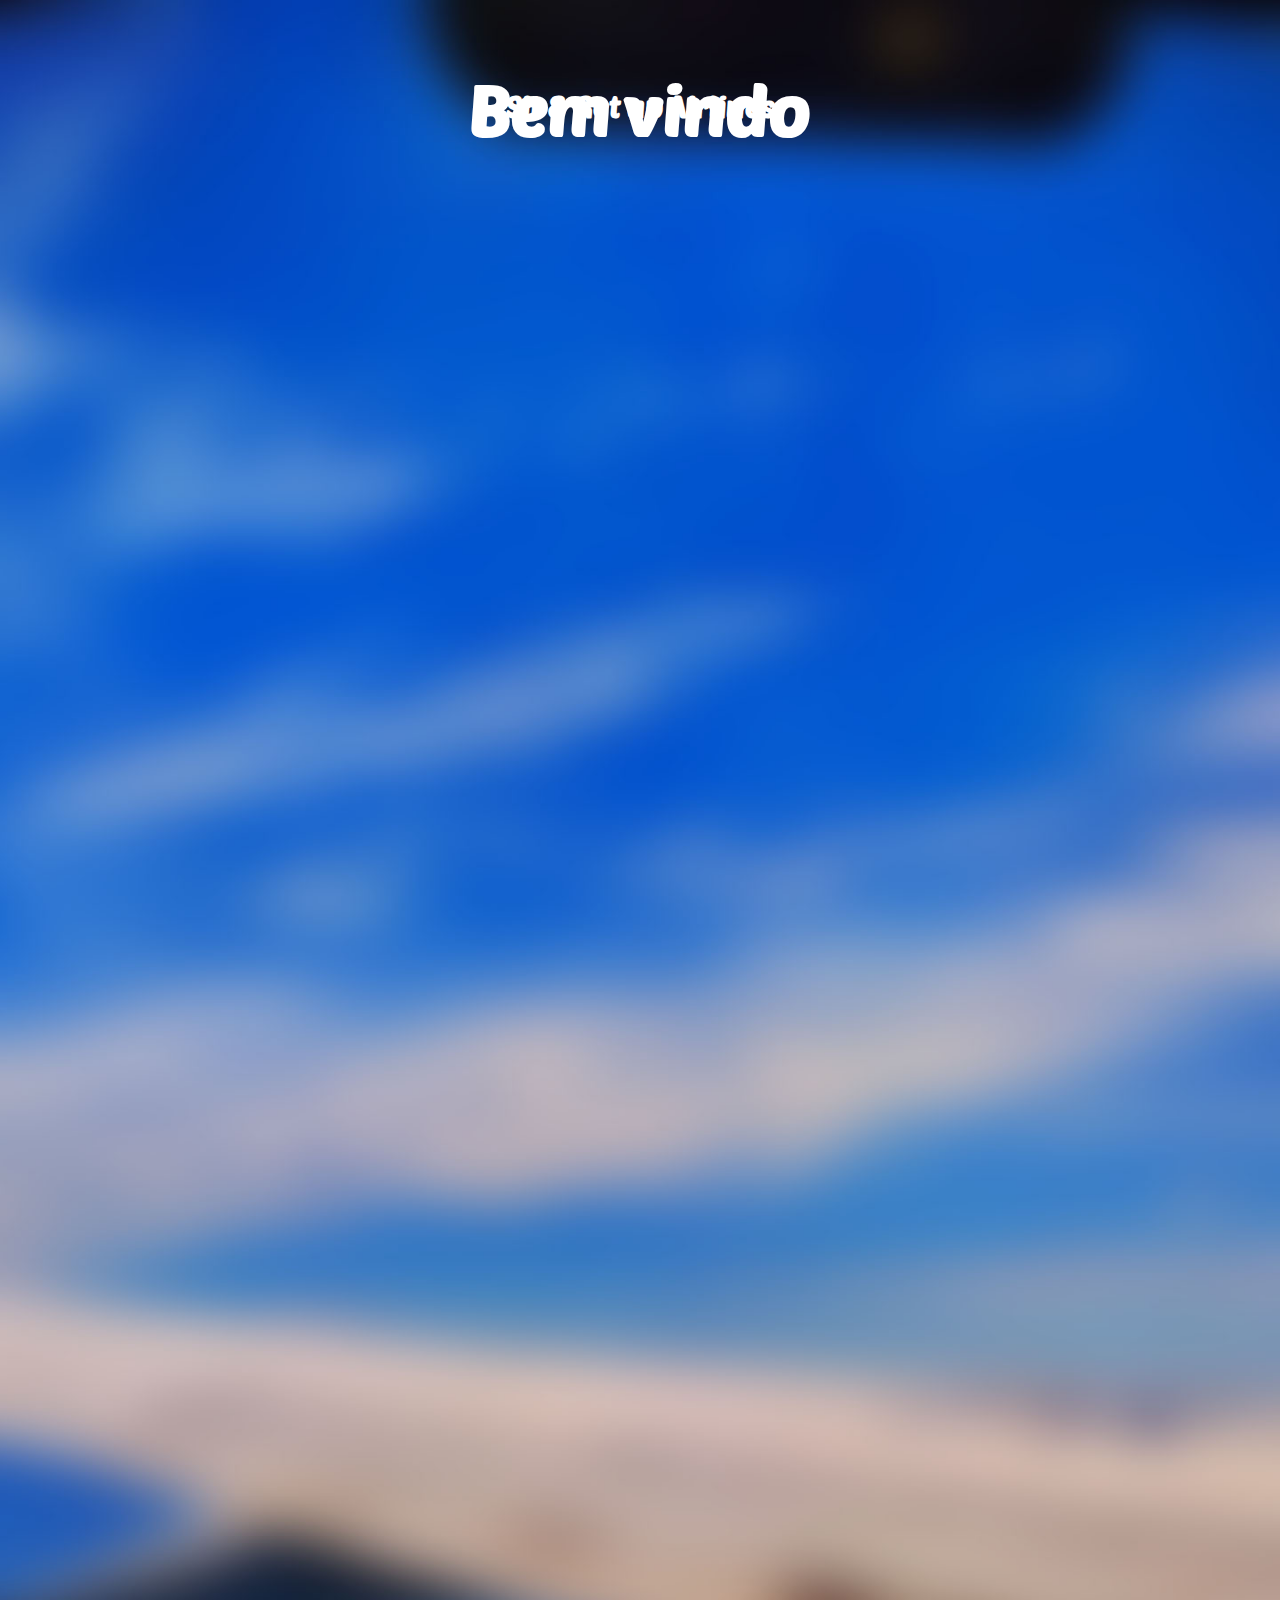
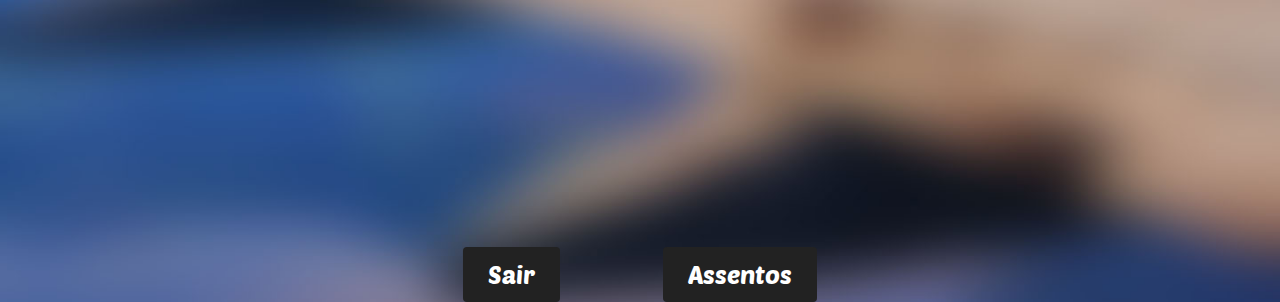
==== www/index.html @ d8bac892 "Project's Initial Commit" ====
<!DOCTYPE HTML>
<html>
<head>
    <meta charset="utf-8">
    <meta name="viewport" content="width=device-width, initial-scale=1, maximum-scale=1, user-scalable=no">
    <meta http-equiv="Content-Security-Policy" content="default-src * data: gap: content: https://ssl.gstatic.com; style-src * 'unsafe-inline'; script-src * 'unsafe-inline' 'unsafe-eval'">
    <link rel="preconnect" href="https://fonts.googleapis.com">
    <link rel="preconnect" href="https://fonts.gstatic.com" crossorigin>
    <link href="https://fonts.googleapis.com/css2?family=Poetsen+One&display=swap" rel="stylesheet">
    <script src="cordova.js"></script>
    <script src="components/loader.js"></script>
    <link rel="stylesheet" href="components/loader.css">
    <link rel="stylesheet" href="css/style.css">
    <script type="text/javascript" src="JavaScript/js.js">
    </script>
</head>
<body>

    <center>
	
        
      <br>
        <h1>Bem vindo</h1><br>
        <h4>Sit & Get up Airlines</h4><br>
        <div class="btn">
        <button class="btn1">Sair</button>
        <button class="btn2">Assentos</button>
        </div>
        
 
    </center>

</body>
</html>
---- www/components/loader.css ----
/**
 * This is an auto-generated code by Monaca JS/CSS Components.
 * Please do not edit by hand.
 */

/*** <GENERATED> ***/
---- www/css/style.css ----
body {
    background-image: url('../peakpx.jpg');
    margin: 0;
    width: 100%;
    height: 100%;
    background-color: black;
    -webkit-background-size: cover;
    -moz-background-size: cover;
    background-size: cover;
    -o-background-size: cover;
    color: white;
    font-family: "Poetsen One", sans-serif;
  font-weight: 400;
  font-style: normal;
}

h1 {
    font-size: 70px;
}

h4 {
    margin-top: -10%;
    font-size: 30px;
}

.btn {
    margin-top: 130%;
}

button {
    font-family: "Poetsen One", sans-serif;
  font-weight: 400;
  font-style: normal;
  background-color: #222;
  border-radius: 4px;
  border-style: none;
  box-sizing: border-box;
  color: #fff;
  cursor: pointer;
  display: inline-block;
  font-size: 25px;
  line-height: 1.5;
  max-width: none;
  min-height: 44px;
  min-width: 20px;
  outline: none;
  overflow: hidden;
  padding: 9px 25px 9px;
  position: relative;
  text-align: center;
  text-transform: none;
  user-select: none;
  -webkit-user-select: none;
  touch-action: manipulation;
}

button:hover,
button:focus {
  opacity: .75;
}

.btn1 {
    left: -50px;
}

.btn2 {
    left: 50px;
}
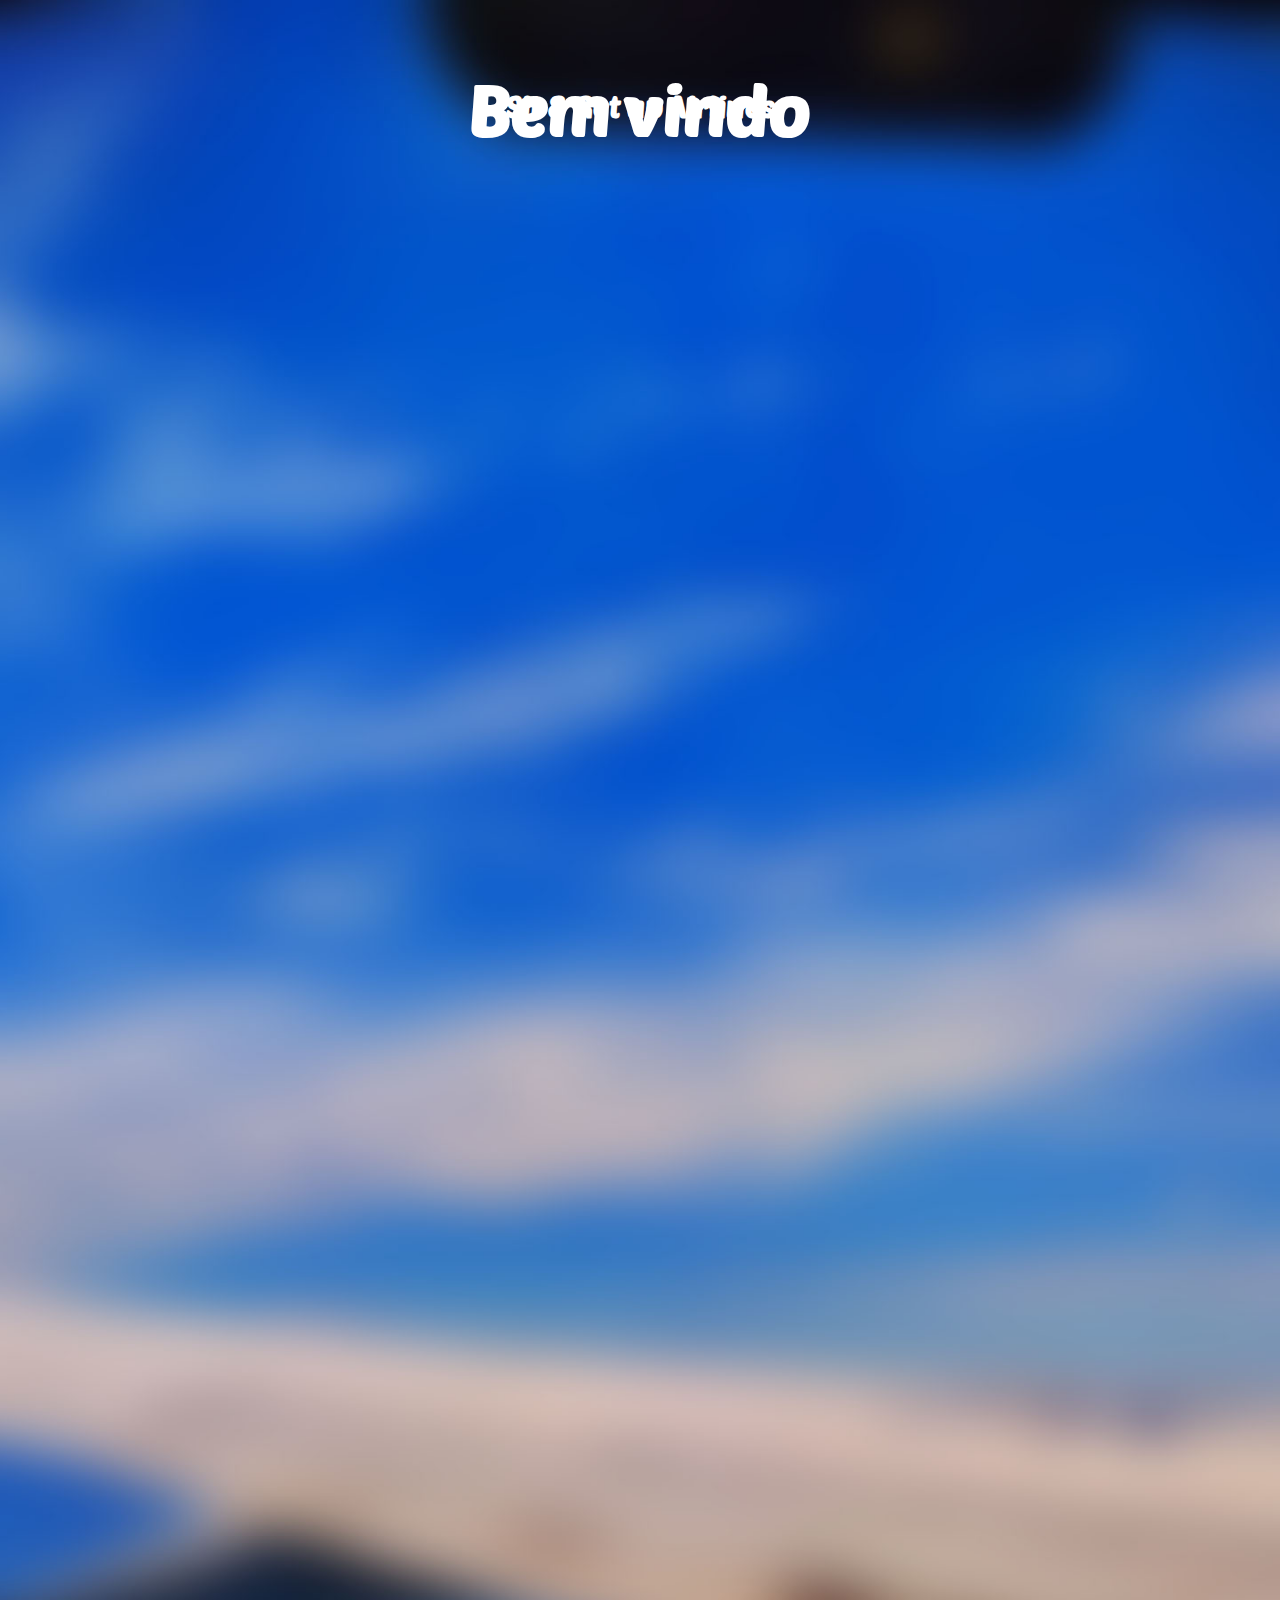
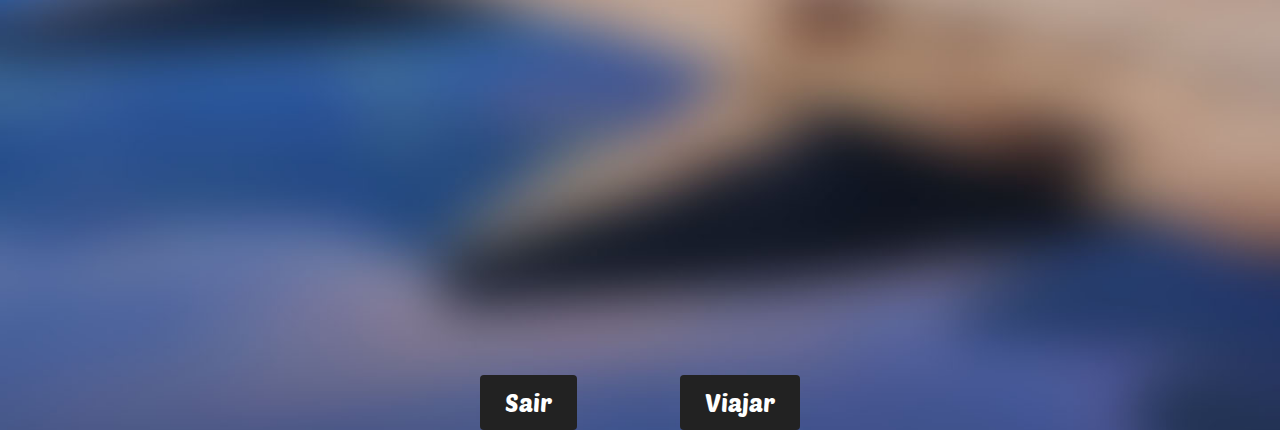
==== commit bd9caa64: "Fiz a segunda tela de seleção de assentos, falta deixar um pouco mais bonito, falta fazer as telas f" ====
--- a/www/index.html
+++ b/www/index.html
@@ -24,7 +24,7 @@
         <h4>Sit & Get up Airlines</h4><br>
         <div class="btn">
         <button class="btn1">Sair</button>
-        <button class="btn2">Assentos</button>
+        <button class="btn2" onclick="abrirPagina()">Viajar</button>
         </div>
         
  
--- a/www/css/style.css
+++ b/www/css/style.css
@@ -24,7 +24,7 @@
 }
 
 .btn {
-    margin-top: 130%;
+    margin-top: 140%;
 }
 
 button {
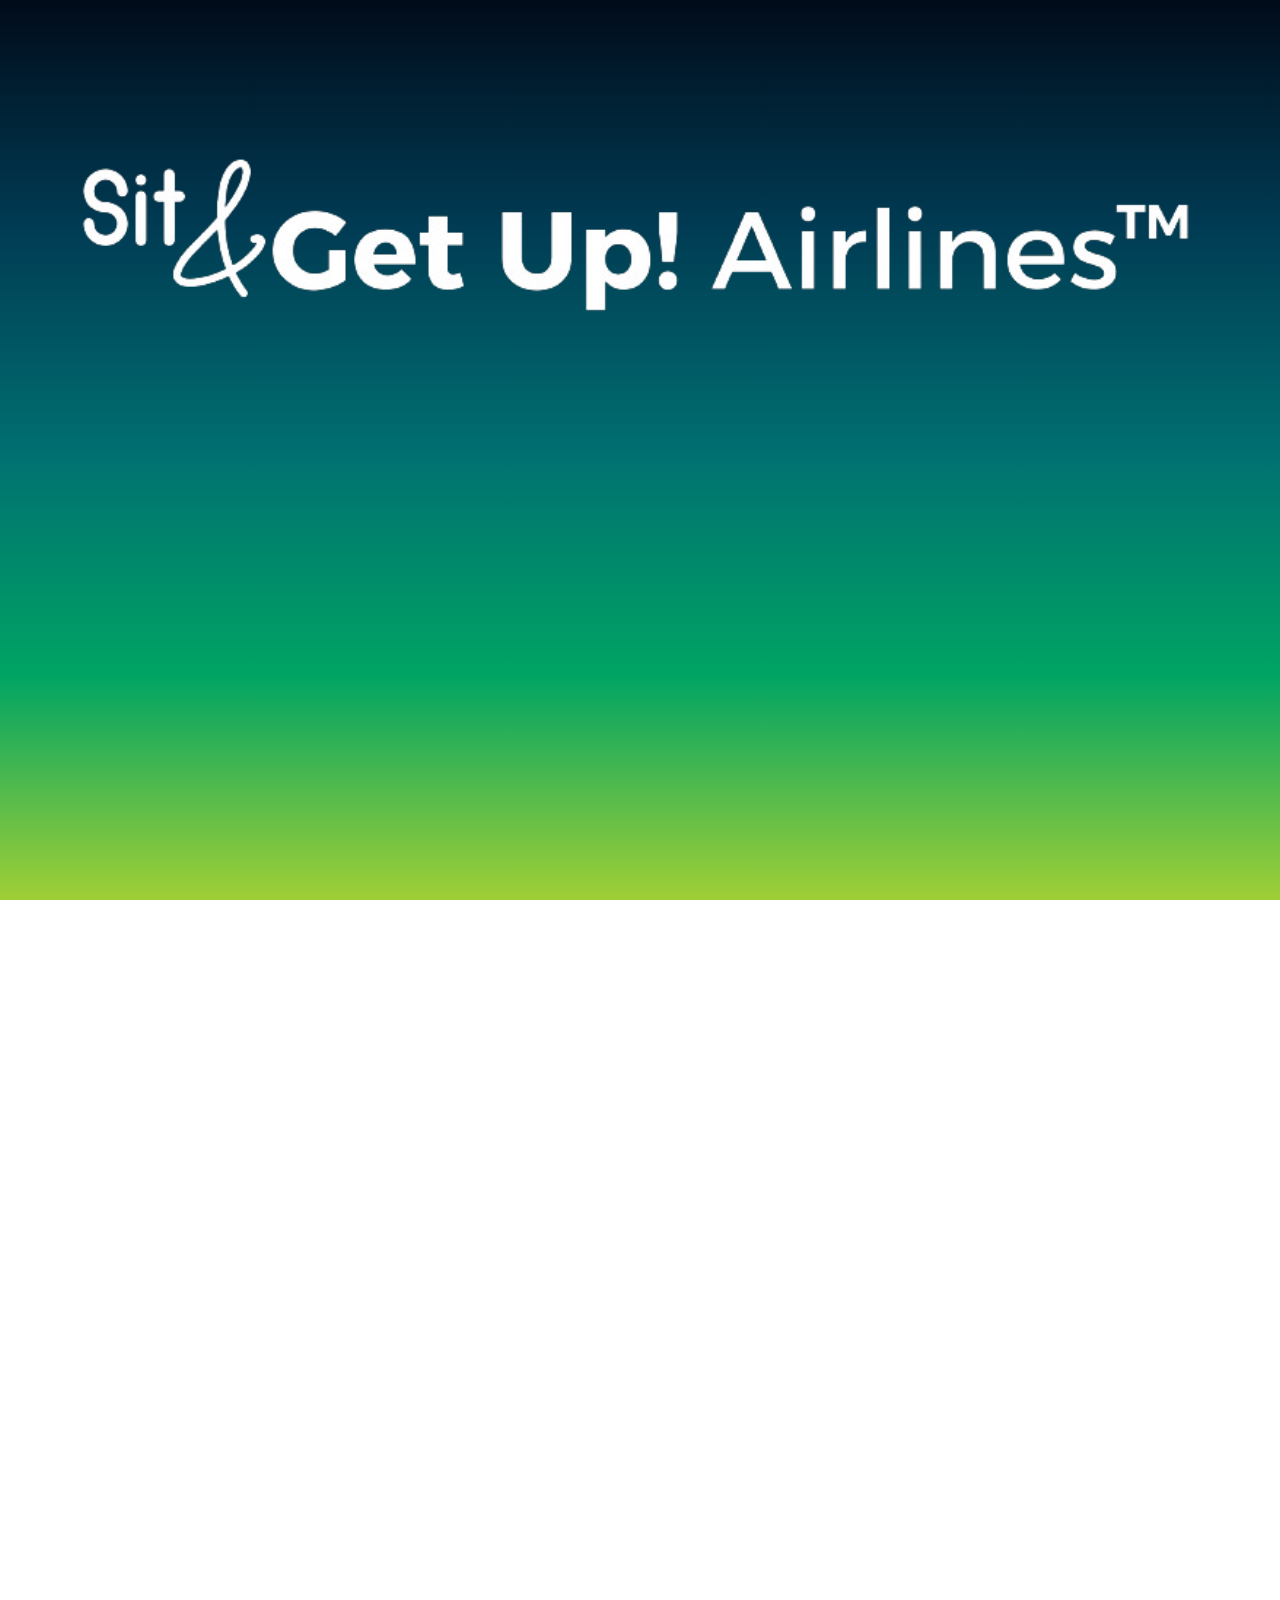
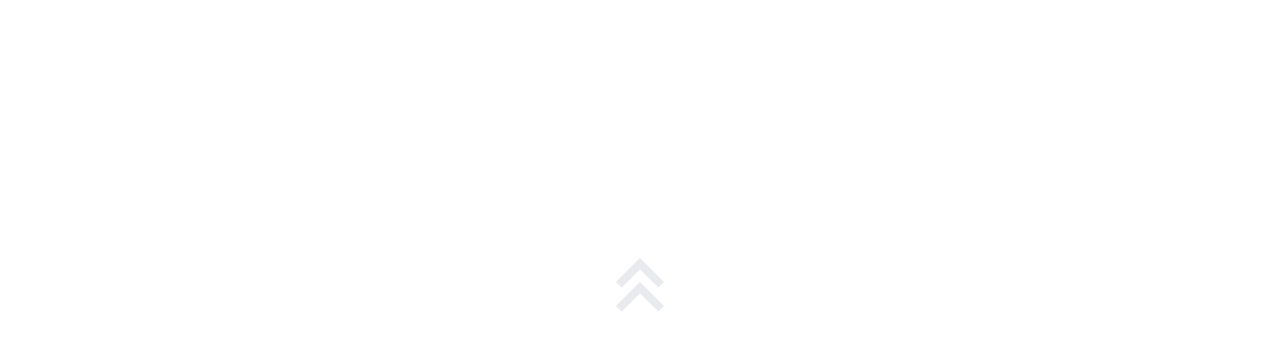
==== commit 3423d8b5: "atualizacao de css e etcs" ====
--- a/www/index.html
+++ b/www/index.html
@@ -11,6 +11,11 @@
     <script src="components/loader.js"></script>
     <link rel="stylesheet" href="components/loader.css">
     <link rel="stylesheet" href="css/style.css">
+    <link rel="preconnect" href="https://fonts.googleapis.com">
+<link rel="preconnect" href="https://fonts.gstatic.com" crossorigin>
+<link href="https://cdn.jsdelivr.net/npm/bootstrap@5.3.3/dist/css/bootstrap.min.css" rel="stylesheet" integrity="sha384-QWTKZyjpPEjISv5WaRU9OFeRpok6YctnYmDr5pNlyT2bRjXh0JMhjY6hW+ALEwIH" crossorigin="anonymous">
+<script src="https://cdn.jsdelivr.net/npm/bootstrap@5.3.3/dist/js/bootstrap.bundle.min.js" integrity="sha384-YvpcrYf0tY3lHB60NNkmXc5s9fDVZLESaAA55NDzOxhy9GkcIdslK1eN7N6jIeHz" crossorigin="anonymous"></script>
+<link href="https://fonts.googleapis.com/css2?family=Roboto+Condensed:ital,wght@0,100..900;1,100..900&display=swap" rel="stylesheet">
     <script type="text/javascript" src="JavaScript/js.js">
     </script>
 </head>
@@ -20,12 +25,16 @@
 	
         
       <br>
-        <h1>Bem vindo</h1><br>
-        <h4>Sit & Get up Airlines</h4><br>
-        <div class="btn">
-        <button class="btn1">Sair</button>
-        <button class="btn2" onclick="abrirPagina()">Viajar</button>
-        </div>
+       <img style="width:90%" src="css/logo.png">
+  <br>    
+  
+  
+
+   <br>
+  <p>Arraste pra cima para começar sua viagem!</p>
+      <button onclick="abrirPagina()">
+          <img src="css/enterapp.png"></button>
+
         
  
     </center>
--- a/www/css/style.css
+++ b/www/css/style.css
@@ -1,17 +1,10 @@
 body {
-    background-image: url('../peakpx.jpg');
     margin: 0;
-    width: 100%;
-    height: 100%;
-    background-color: black;
-    -webkit-background-size: cover;
-    -moz-background-size: cover;
-    background-size: cover;
-    -o-background-size: cover;
-    color: white;
-    font-family: "Poetsen One", sans-serif;
-  font-weight: 400;
-  font-style: normal;
+background-image: linear-gradient(to bottom, #010b1a, #003b53, #006f71, #00a464, #a0cf36);
+background-repeat: no-repeat;
+min-height:100%;
+background-attachment: fixed;
+    color:white;
 }
 
 h1 {
@@ -31,11 +24,10 @@
     font-family: "Poetsen One", sans-serif;
   font-weight: 400;
   font-style: normal;
-  background-color: #222;
+background-color:transparent;
   border-radius: 4px;
   border-style: none;
   box-sizing: border-box;
-  color: #fff;
   cursor: pointer;
   display: inline-block;
   font-size: 25px;
@@ -66,3 +58,17 @@
 .btn2 {
     left: 50px;
 }
+
+.bttn{
+    z-index:1000;
+position:absolute;
+padding-top:100%;
+width:20%;
+}
+
+p{
+     font-family: "Roboto Condensed", sans-serif;
+     font-weight:bold;
+     padding-top:100%;
+     color:white;
+}
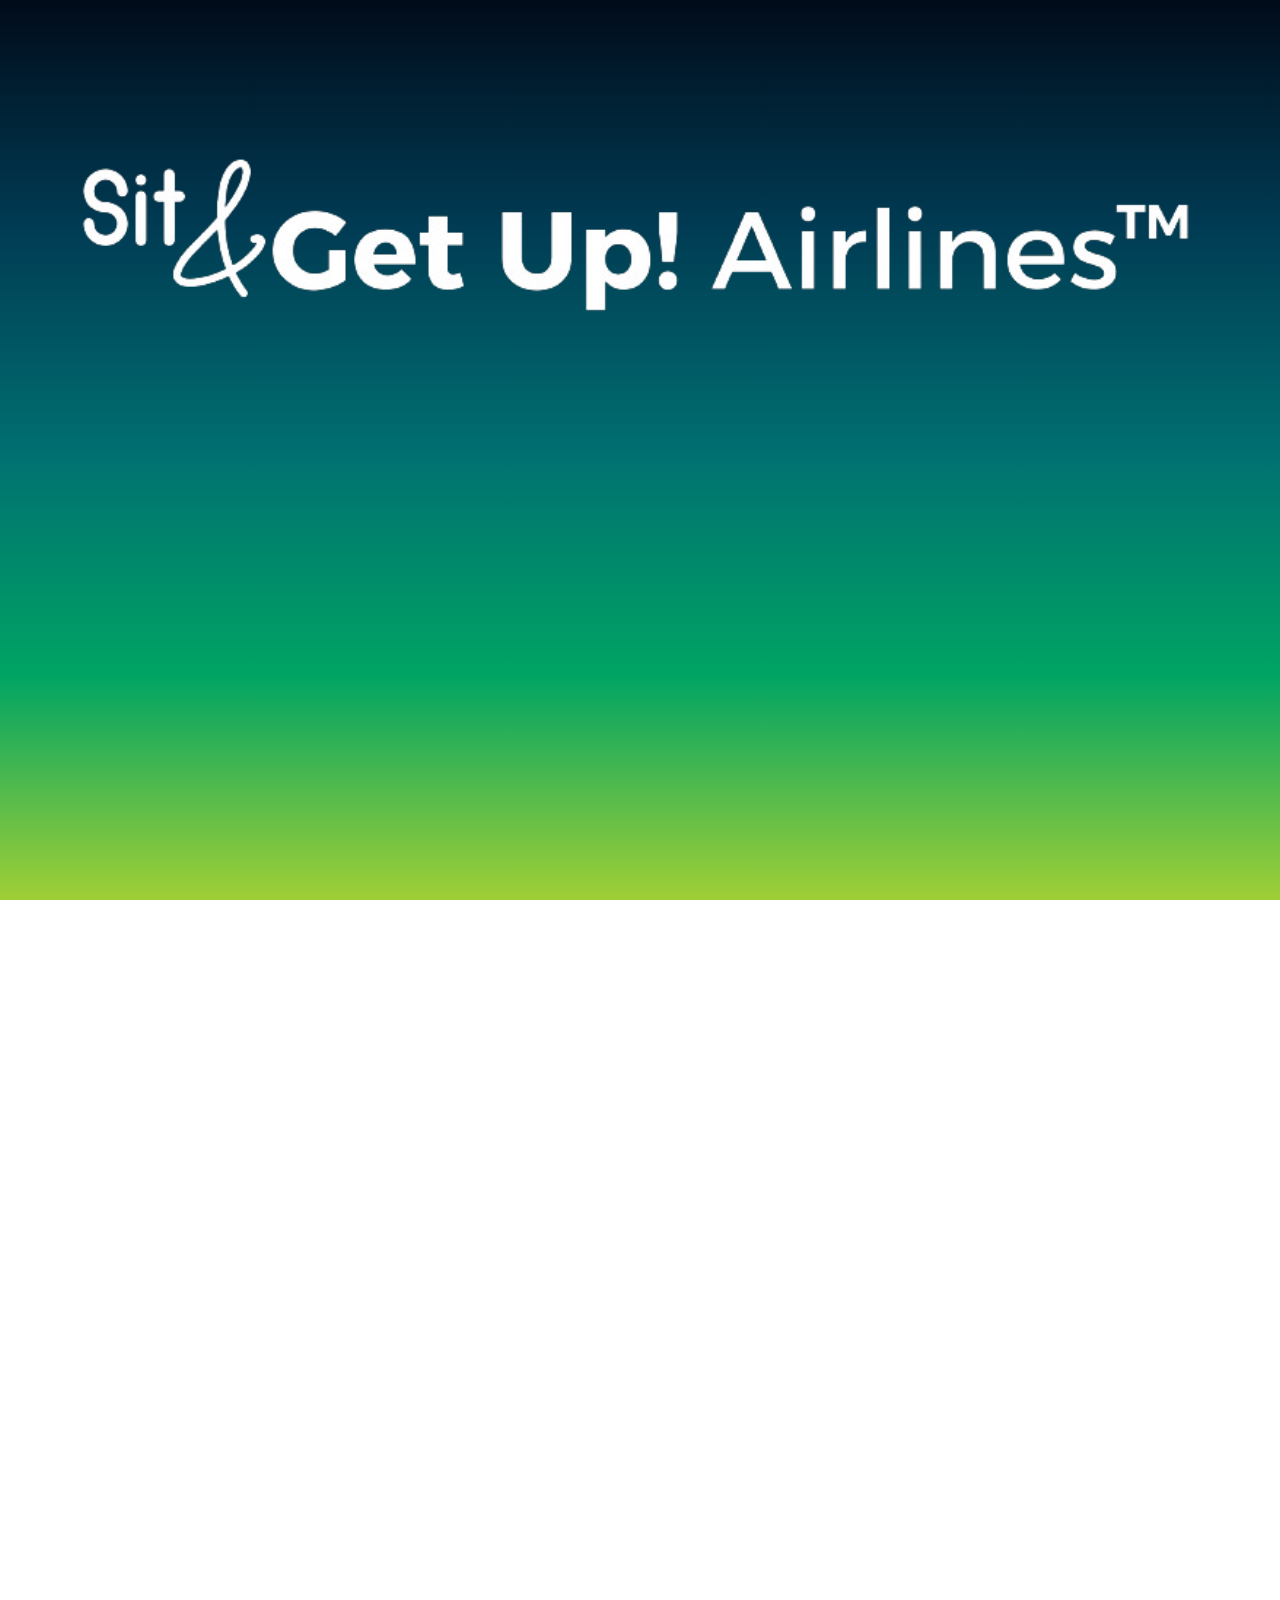
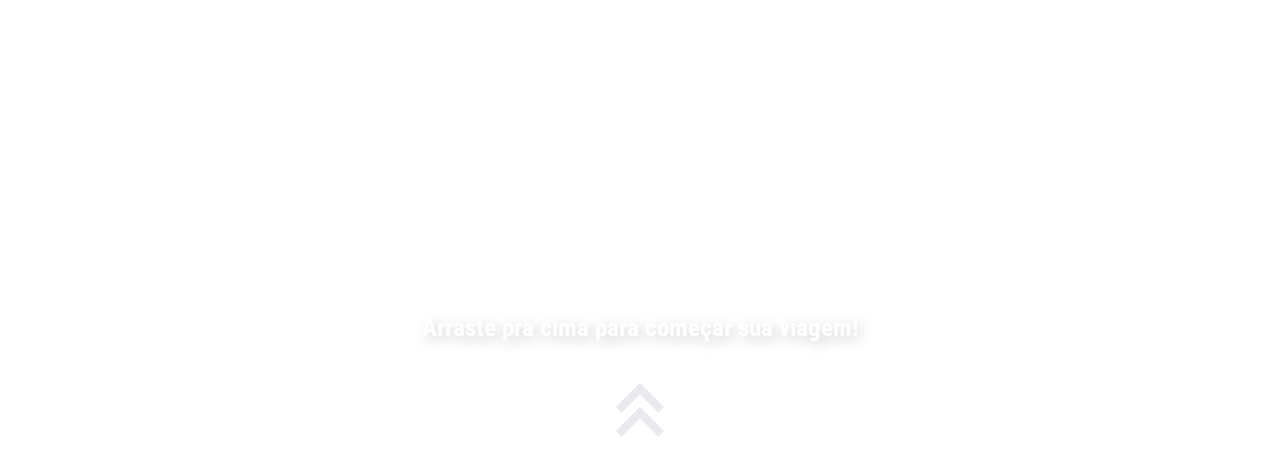
==== commit f088ae02: "ATUALIZACOES LEGAIS E MANEIRAS TA BONITINH ACHO" ====
--- a/www/index.html
+++ b/www/index.html
@@ -30,7 +30,7 @@
   
   
 
-   <br>
+   <br>   <br>   <br>   <br>   <br>   <br>
   <p>Arraste pra cima para começar sua viagem!</p>
       <button onclick="abrirPagina()">
           <img src="css/enterapp.png"></button>
--- a/www/css/style.css
+++ b/www/css/style.css
@@ -27,23 +27,7 @@
 background-color:transparent;
   border-radius: 4px;
   border-style: none;
-  box-sizing: border-box;
-  cursor: pointer;
-  display: inline-block;
-  font-size: 25px;
-  line-height: 1.5;
-  max-width: none;
-  min-height: 44px;
-  min-width: 20px;
-  outline: none;
-  overflow: hidden;
-  padding: 9px 25px 9px;
-  position: relative;
-  text-align: center;
-  text-transform: none;
-  user-select: none;
-  -webkit-user-select: none;
-  touch-action: manipulation;
+
 }
 
 button:hover,
@@ -71,4 +55,6 @@
      font-weight:bold;
      padding-top:100%;
      color:white;
+     font-size:25px;
+text-shadow: 4px 4px 14px rgba(0,0,0,0.2);
 }
